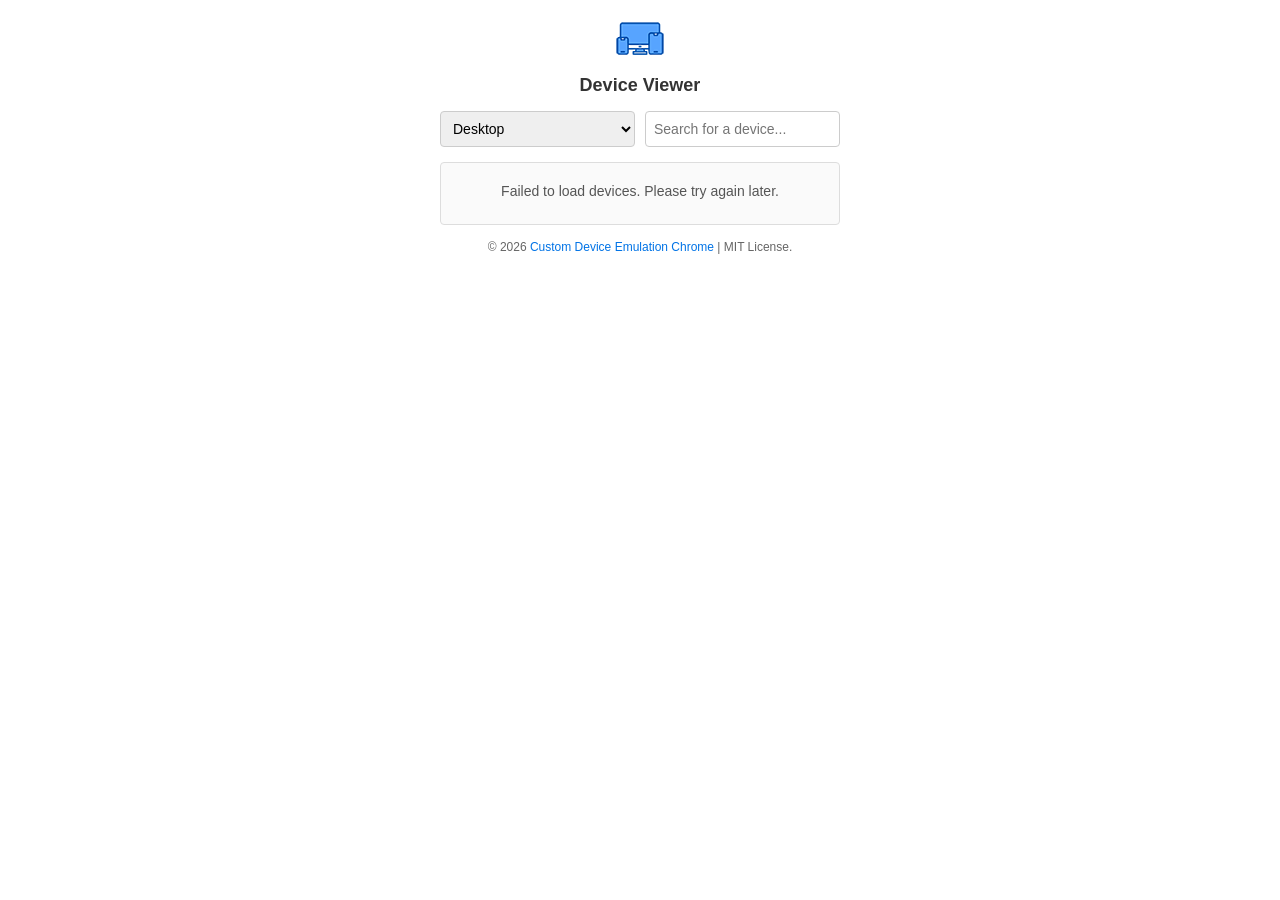
==== plugin/popup.html @ 87f4be1f "add chrome plugin" ====
<!DOCTYPE html>
<html lang="en">

<head>
    <meta charset="UTF-8">
    <meta name="viewport" content="width=device-width, initial-scale=1.0">
    <link rel="stylesheet" href="styles.css">
    <title>Device Viewer</title>
</head>

<body>
    <div id="app">
        <!-- Added Icon -->
        <img src="icon48.png" alt="Device Viewer" title="Device Viewer" class="app-icon" />

        <h1>Device Viewer</h1>

        <div class="controls">
            <select id="category" class="control">
                <option value="desktop">Desktop</option>
                <option value="tablet">Tablet</option>
                <option value="mobile">Mobile</option>
            </select>
            <input type="text" id="search" class="control" placeholder="Search for a device..." />
        </div>

        <div id="results" class="results"></div>

        <!-- Added Copyright -->
        <footer id="footer">
            <p>
                © <span id="year"></span>
                <a href="https://github.com/amirshnll/custom-device-emulation-chrome" target="_blank">Custom Device Emulation Chrome</a> | MIT License.
            </p>
        </footer>
    </div>
    <script src="popup.js"></script>
</body>

</html>
---- plugin/styles.css ----
/* General Reset */
body,
html {
    margin: 0;
    padding: 0;
    box-sizing: border-box;
    font-family: Arial, sans-serif;
}

/* Container */
#app {
    padding: 15px;
    width: 100%;
    max-width: 400px;
    margin: 0 auto;
    text-align: center;
    min-width: 400px;
}

/* Header */
h1 {
    font-size: 18px;
    margin-bottom: 15px;
    color: #333;
}

/* Controls */
.controls {
    display: flex;
    gap: 10px;
    flex-wrap: wrap;
    margin-bottom: 15px;
}

.control {
    flex: 1;
    padding: 8px;
    font-size: 14px;
    border: 1px solid #ccc;
    border-radius: 4px;
}

/* Results */
.results {
    border: 1px solid #ddd;
    border-radius: 4px;
    padding: 10px;
    max-height: 300px;
    overflow-y: auto;
    background-color: #fafafa;
}

.results div {
    padding: 10px;
    margin-bottom: 5px;
    border-bottom: 1px solid #eee;
    font-size: 14px;
    color: #555;
}

.results div:last-child {
    border-bottom: none;
}

.results div:hover {
    background-color: #f0f0f0;
}

/* App Icon */
.app-icon {
    display: block;
    margin: 0 auto 10px;
    width: 48px;
    height: 48px;
}

/* Footer */
#footer {
    margin-top: 15px;
    font-size: 12px;
    text-align: center;
    color: #666;
}

#footer a {
    color: #0073e6;
    text-decoration: none;
}

#footer a:hover {
    text-decoration: underline;
}
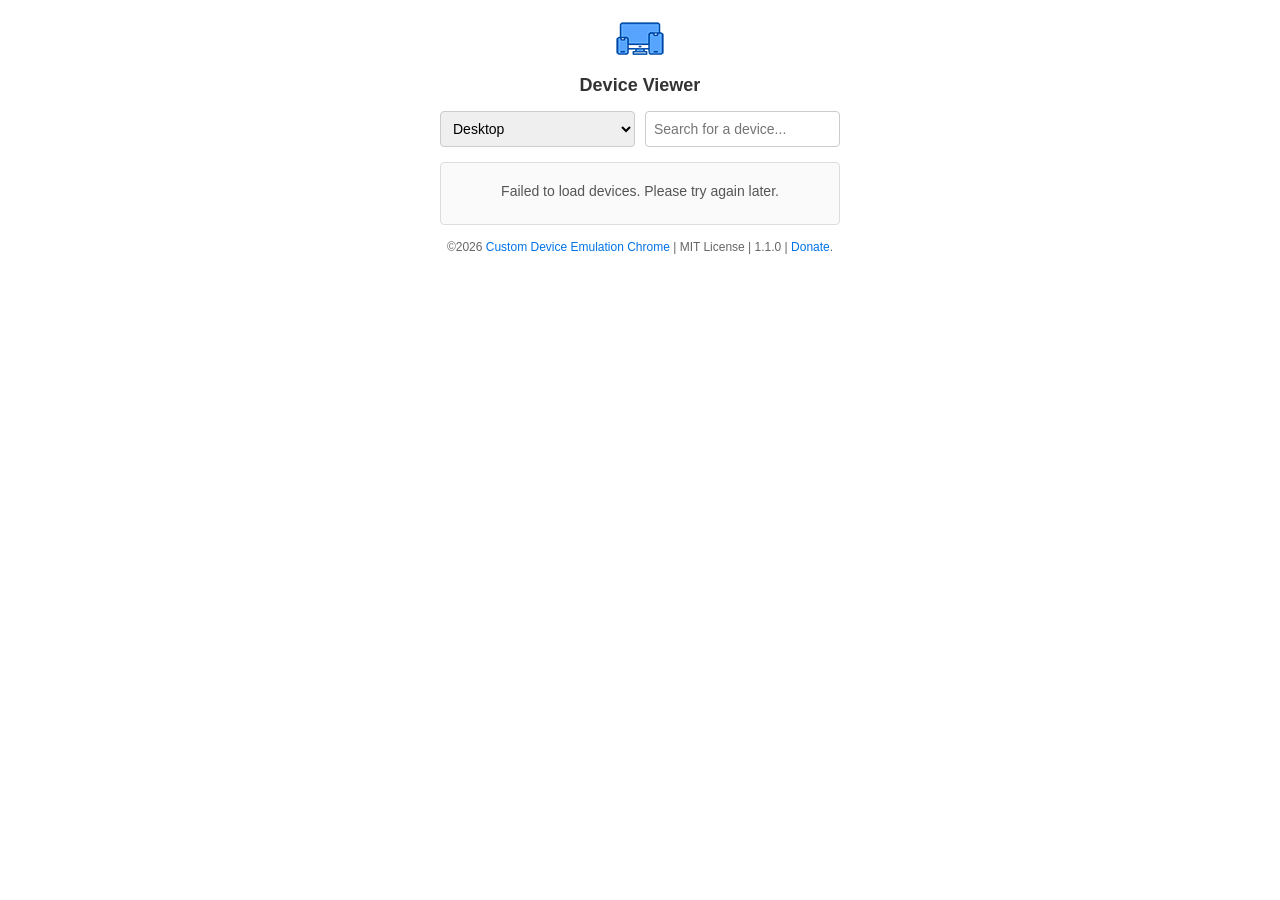
==== commit ded5b5f9: "add donate link" ====
--- a/plugin/popup.html
+++ b/plugin/popup.html
@@ -10,7 +10,6 @@
 
 <body>
     <div id="app">
-        <!-- Added Icon -->
         <img src="icon48.png" alt="Device Viewer" title="Device Viewer" class="app-icon" />
 
         <h1>Device Viewer</h1>
@@ -26,11 +25,10 @@
 
         <div id="results" class="results"></div>
 
-        <!-- Added Copyright -->
         <footer id="footer">
             <p>
-                © <span id="year"></span>
-                <a href="https://github.com/amirshnll/custom-device-emulation-chrome" target="_blank">Custom Device Emulation Chrome</a> | MIT License.
+                ©<span id="year"></span>
+                <a href="https://github.com/amirshnll/custom-device-emulation-chrome" target="_blank">Custom Device Emulation Chrome</a> | MIT License | 1.1.0 | <a href="https://ashokri.com/donate" target="_blank" title="Donate">Donate</a>.
             </p>
         </footer>
     </div>
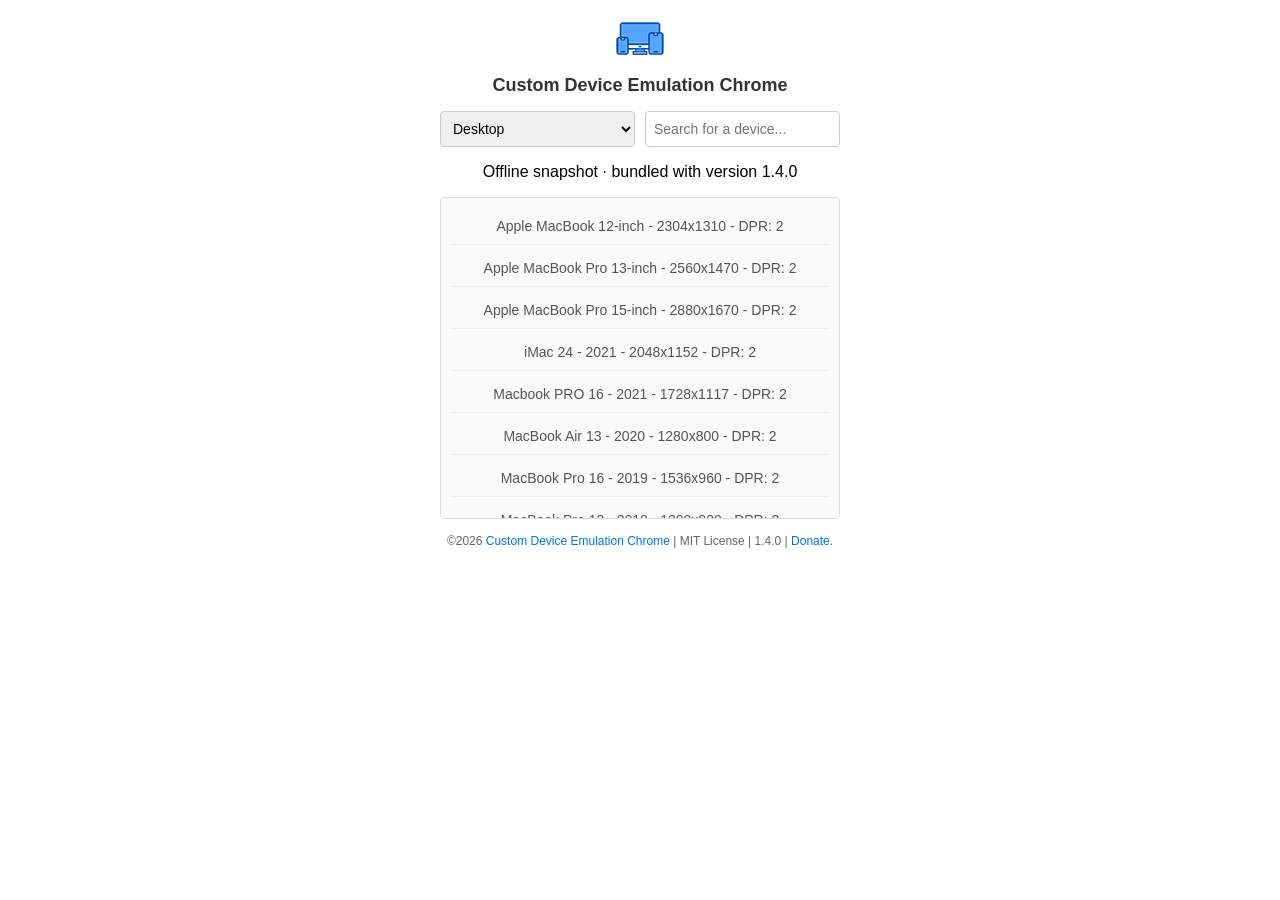
==== commit c64df65e: "Add searchable device catalogue and documented preset provenance" ====
--- a/plugin/popup.html
+++ b/plugin/popup.html
@@ -5,30 +5,31 @@
     <meta charset="UTF-8">
     <meta name="viewport" content="width=device-width, initial-scale=1.0">
     <link rel="stylesheet" href="styles.css">
-    <title>Device Viewer</title>
+    <title>Custom Device Emulation Chrome</title>
 </head>
 
 <body>
     <div id="app">
-        <img src="icon48.png" alt="Device Viewer" title="Device Viewer" class="app-icon" />
+        <img src="icon48.png" alt="Custom Device Emulation Chrome" title="Custom Device Emulation Chrome" class="app-icon" />
 
-        <h1>Device Viewer</h1>
+        <h1>Custom Device Emulation Chrome</h1>
 
         <div class="controls">
-            <select id="category" class="control">
+            <select aria-label="Device type" id="category" class="control">
                 <option value="desktop">Desktop</option>
                 <option value="tablet">Tablet</option>
                 <option value="mobile">Mobile</option>
             </select>
-            <input type="text" id="search" class="control" placeholder="Search for a device..." />
+            <input type="text" aria-label="Search devices" id="search" class="control" placeholder="Search for a device..." />
         </div>
 
+        <p id="data-status" role="status"></p>
         <div id="results" class="results"></div>
 
         <footer id="footer">
             <p>
                 ©<span id="year"></span>
-                <a href="https://github.com/amirshnll/custom-device-emulation-chrome" target="_blank">Custom Device Emulation Chrome</a> | MIT License | 1.1.0 | <a href="https://ashokri.com/donate" target="_blank" title="Donate">Donate</a>.
+                <a href="https://github.com/amirshnll/custom-device-emulation-chrome" target="_blank">Custom Device Emulation Chrome</a> | MIT License | 1.4.0 | <a href="https://ashokri.com/donate" target="_blank" title="Donate">Donate</a>.
             </p>
         </footer>
     </div>
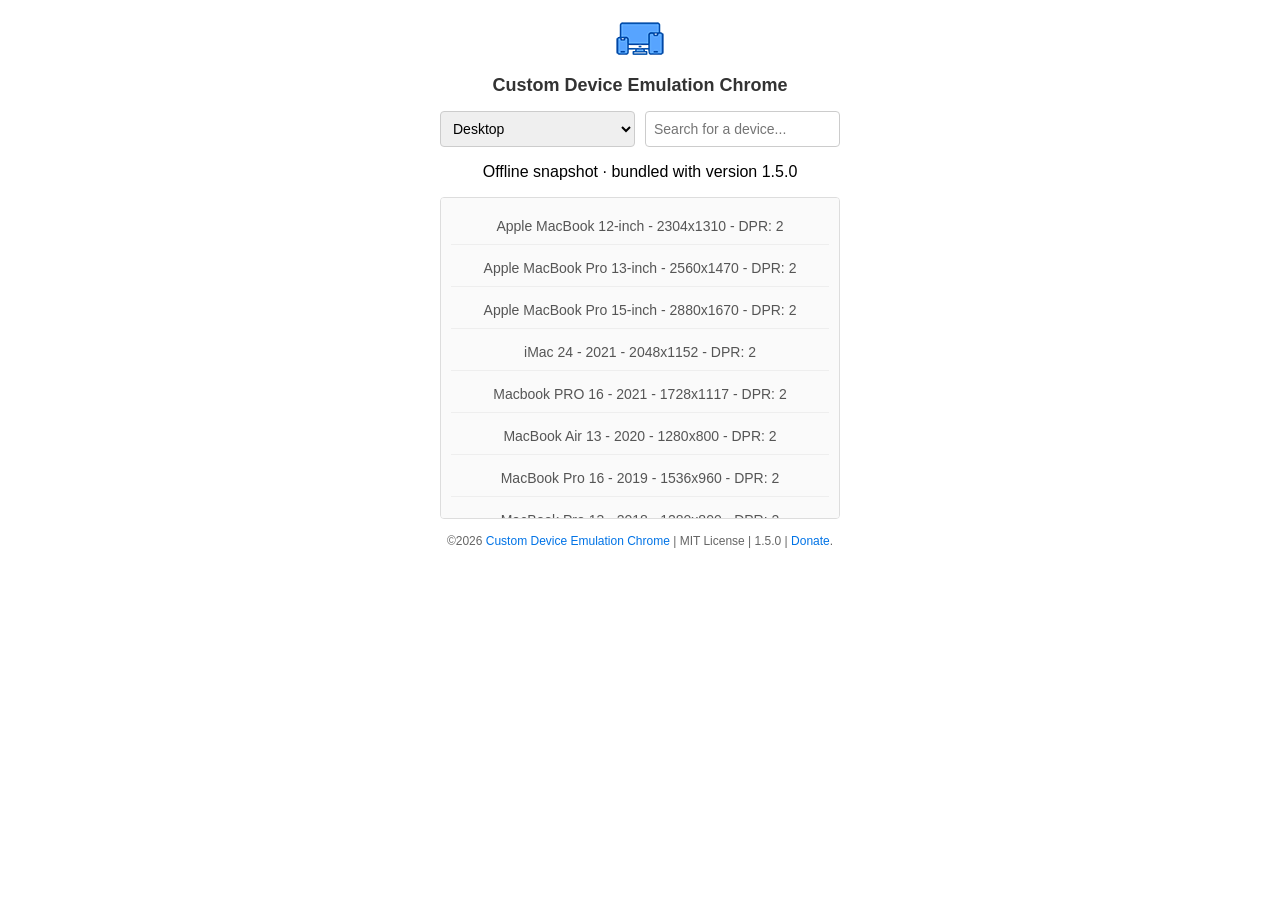
==== commit ef1b7fc0: "update version" ====
--- a/plugin/popup.html
+++ b/plugin/popup.html
@@ -29,7 +29,7 @@
         <footer id="footer">
             <p>
                 ©<span id="year"></span>
-                <a href="https://github.com/amirshnll/custom-device-emulation-chrome" target="_blank">Custom Device Emulation Chrome</a> | MIT License | 1.4.0 | <a href="https://ashokri.com/donate" target="_blank" title="Donate">Donate</a>.
+                <a href="https://github.com/amirshnll/custom-device-emulation-chrome" target="_blank">Custom Device Emulation Chrome</a> | MIT License | 1.5.0 | <a href="https://ashokri.com/donate" target="_blank" title="Donate">Donate</a>.
             </p>
         </footer>
     </div>
